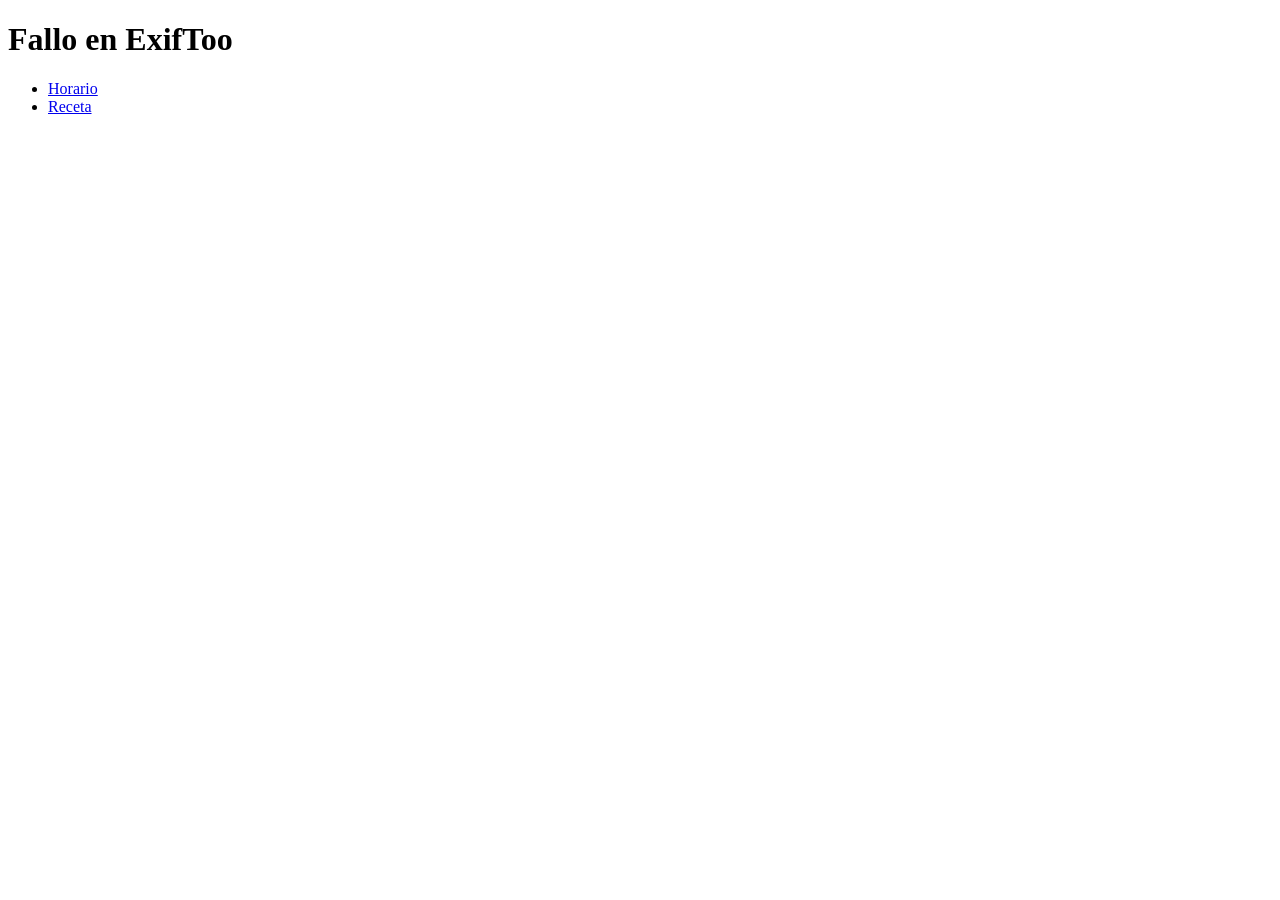
==== index.html @ f950b0fa "Se creo el emcabezado -Con un <H1> con su respectivo titulo -Se incluyó un menú de navegación dentro" ====
<!DOCTYPE html>
<html lang="en">
<head>
    <meta charset="UTF-8">
    <meta name="viewport" content="width=device-width, initial-scale=1.0">
    <title>Inicio</title>
    <link rel="stylesheet" href="style.css">
</head>
<body>
     <header>
      <h1>Fallo en ExifToo</h1>
      <nav>
        <ul>
          <li><a href="Horarios.html">Horario</a></li>
          <li><a href="Receta.html">Receta</a></li>
        </ul>
      </nav>
    </header>
</body>
</html>
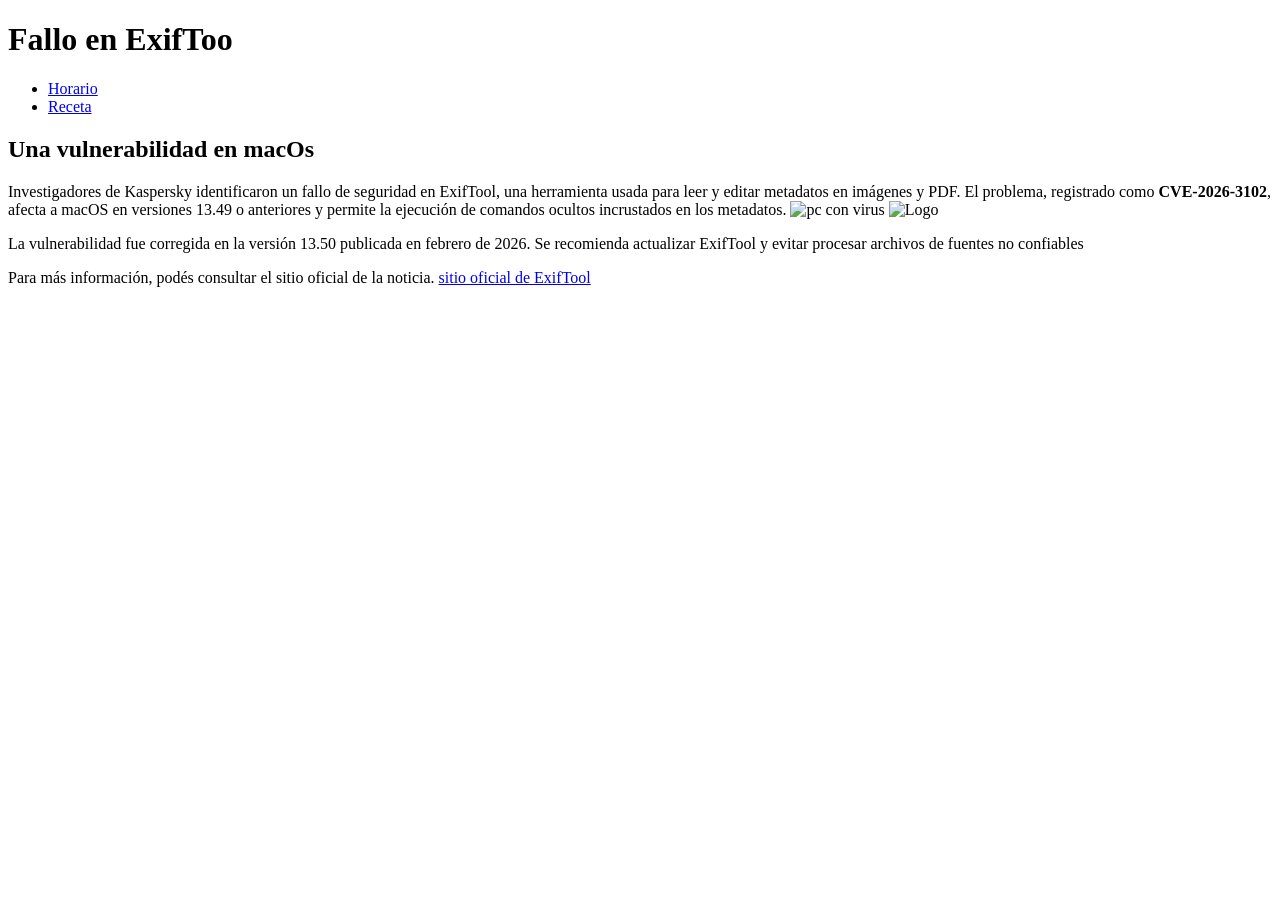
==== commit 9470db88: "Se creó la sección <main> - Se creó la sección <main> con subtítulo <h2> "Una vulnerabilidad en macO" ====
--- a/index.html
+++ b/index.html
@@ -16,5 +16,33 @@
         </ul>
       </nav>
     </header>
+     <main>
+      <h2>Una vulnerabilidad en macOs</h2>
+      <p>
+        Investigadores de Kaspersky identificaron un fallo de seguridad en
+        ExifTool, una herramienta usada para leer y editar metadatos en imágenes
+        y PDF. El problema, registrado como <strong>CVE-2026-3102</strong>,
+        afecta a macOS en versiones 13.49 o anteriores y permite la ejecución de
+        comandos ocultos incrustados en los metadatos.
+        <!-- Ruta absoluta-->
+        <img
+          src="https://imgs.search.brave.com/8a5ieo9639xCX42yy75wW_IR9vCU9mZtJISth-oz3i4/rs:fit:860:0:0:0/g:ce/aHR0cHM6Ly90aHVt/YnMuZHJlYW1zdGlt/ZS5jb20vYi9lc3Rl/dG9zY29waW8tZW4t/dW4tb3JkZW5hZG9y/LXBvcnQlQzMlQTF0/aWwtY29uLWVsLXZp/cnVzLTQwMzM3ODM1/LmpwZw" alt="pc con virus" class="img-uno"
+        />
+        <!--Ruta relativa-->
+        <img src="Logo.webp" alt="Logo" class="imgg-dos" />
+      </p>
+
+      <p>
+        La vulnerabilidad fue corregida en la versión 13.50 publicada en febrero
+        de 2026. Se recomienda actualizar ExifTool y evitar procesar archivos de
+        fuentes no confiables
+      </p>
+      <p>
+        Para más información, podés consultar el sitio oficial de la noticia.
+        <a
+          href="https://cybersecuritynews.es/una-foto-da-paso-al-ataque-el-fallo-en-exiftool-que-afecta-a-macos/"
+          >sitio oficial de ExifTool</a
+        >
+      </p>
 </body>
 </html>
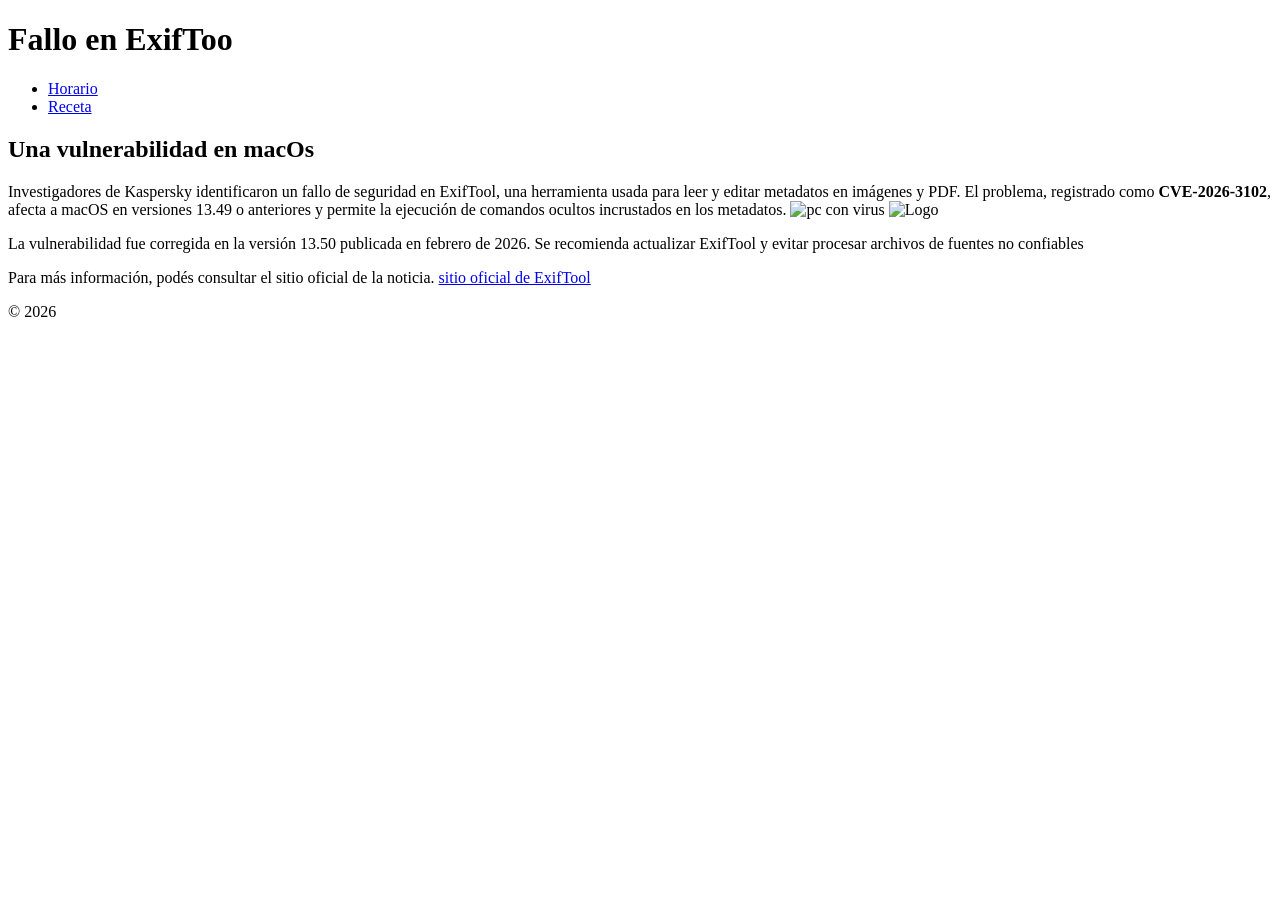
==== commit a69ab3fc: "Se agrego por ultima la etiqueta <footer>" ====
--- a/index.html
+++ b/index.html
@@ -44,5 +44,7 @@
           >sitio oficial de ExifTool</a
         >
       </p>
+      <footer>
+      <p>© 2026</p>
 </body>
 </html>
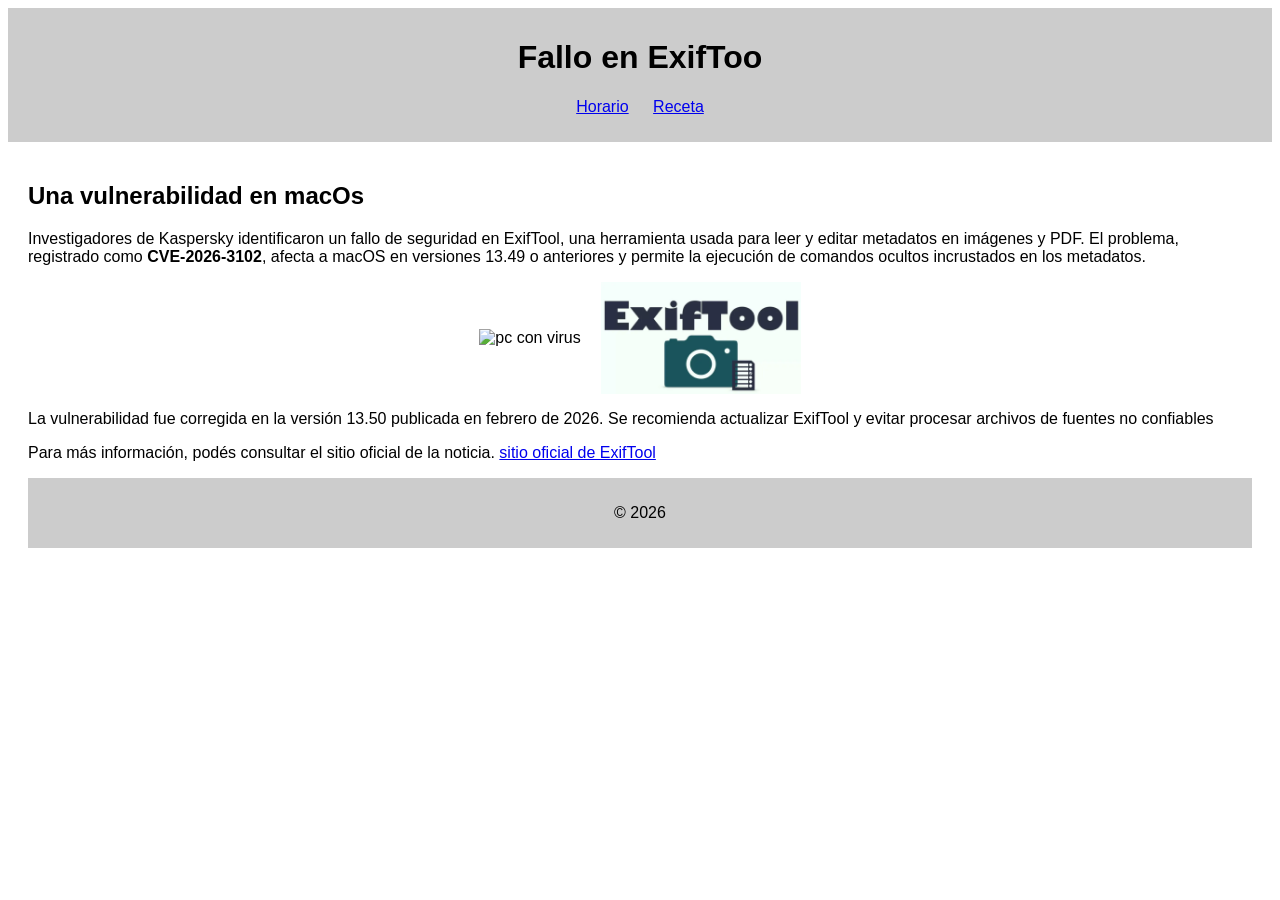
==== commit 25e54b8e: "Modificacion de codigo tanto index como style" ====
--- a/index.html
+++ b/index.html
@@ -24,13 +24,15 @@
         y PDF. El problema, registrado como <strong>CVE-2026-3102</strong>,
         afecta a macOS en versiones 13.49 o anteriores y permite la ejecución de
         comandos ocultos incrustados en los metadatos.
-        <!-- Ruta absoluta-->
+      </p>
+      <div class="imagenes ">
+         <!-- Ruta absoluta-->
         <img
           src="https://imgs.search.brave.com/8a5ieo9639xCX42yy75wW_IR9vCU9mZtJISth-oz3i4/rs:fit:860:0:0:0/g:ce/aHR0cHM6Ly90aHVt/YnMuZHJlYW1zdGlt/ZS5jb20vYi9lc3Rl/dG9zY29waW8tZW4t/dW4tb3JkZW5hZG9y/LXBvcnQlQzMlQTF0/aWwtY29uLWVsLXZp/cnVzLTQwMzM3ODM1/LmpwZw" alt="pc con virus" class="img-uno"
         />
         <!--Ruta relativa-->
         <img src="Logo.webp" alt="Logo" class="imgg-dos" />
-      </p>
+      </div>
 
       <p>
         La vulnerabilidad fue corregida en la versión 13.50 publicada en febrero
@@ -46,5 +48,6 @@
       </p>
       <footer>
       <p>© 2026</p>
+      </footer>
 </body>
 </html>
--- a/style.css
+++ b/style.css
@@ -0,0 +1,42 @@
+body {
+  font-family: Arial, sans-serif;
+}
+
+header, footer {
+  background: #ccc;
+  padding: 10px;
+  text-align: center;
+}
+
+nav ul {
+  list-style: none;
+  padding: 0;
+}
+
+nav li {
+  display: inline;
+  margin: 0 10px;
+}
+
+main {
+  padding: 20px;
+}
+
+.img-uno {
+  display: inline-block;
+  margin-right: 10px; 
+  max-width: 200px;
+  height: auto;
+}
+
+  .imgg-dos {
+  display: inline-block;
+  margin-left: 10px; 
+  max-width: 200px;
+  height: auto;
+  }
+  .imagenes {
+  display: flex;
+  align-items: center;
+  justify-content: center;
+  }
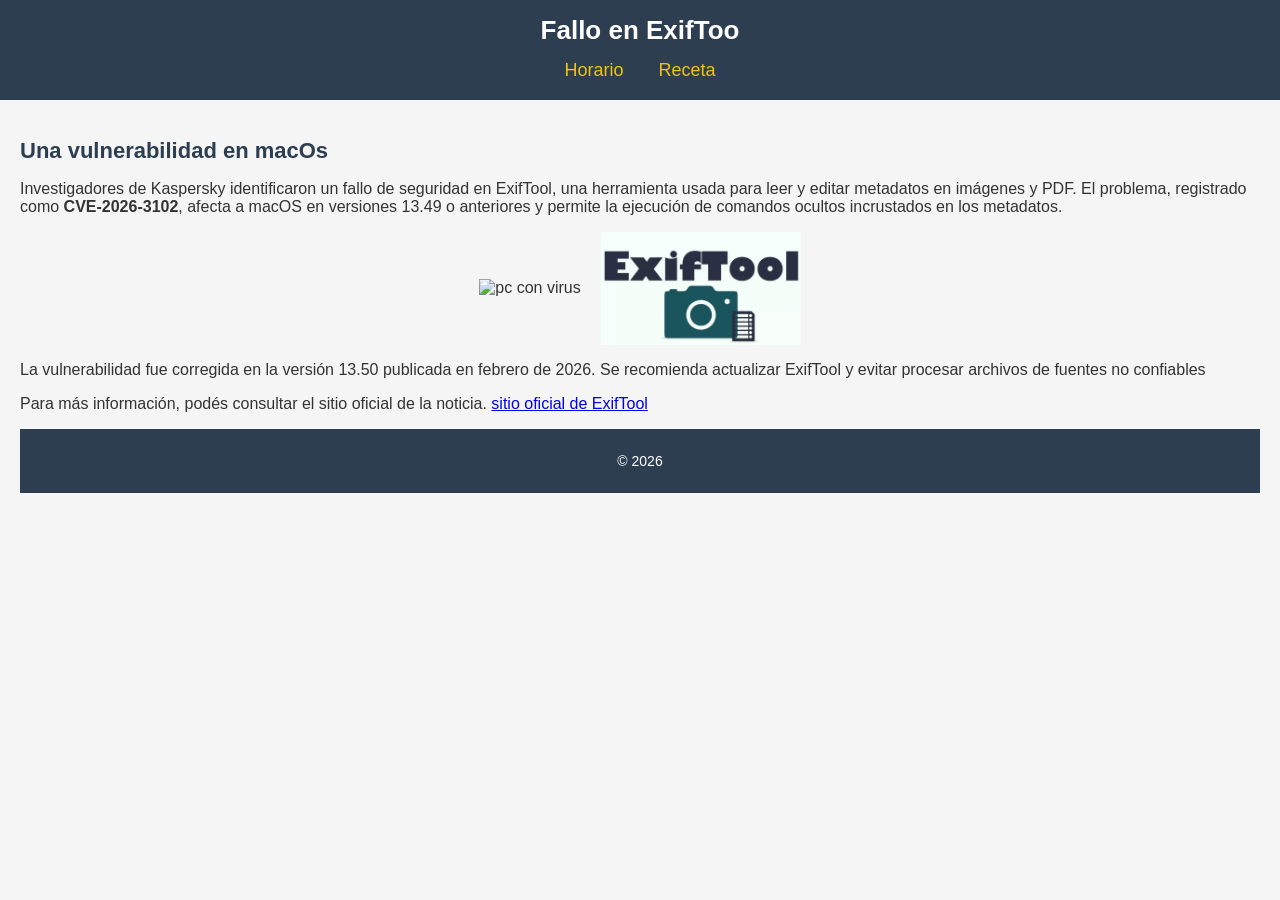
==== commit e92367ce: "Modificacion en enlace de navegacion" ====
--- a/index.html
+++ b/index.html
@@ -11,7 +11,7 @@
       <h1>Fallo en ExifToo</h1>
       <nav>
         <ul>
-          <li><a href="Horarios.html">Horario</a></li>
+          <li><a href="Horario.html">Horario</a></li>
           <li><a href="Receta.html">Receta</a></li>
         </ul>
       </nav>
--- a/style.css
+++ b/style.css
@@ -39,4 +39,143 @@
   display: flex;
   align-items: center;
   justify-content: center;
-  }+  }
+
+  /*Style para Receta.html*/
+
+body {
+  font-family: Arial, sans-serif;
+  font-size: 16px;
+  color: #333;
+  background-color: #fafafa;
+  margin: 0;
+  padding: 0;
+}
+
+header {
+  background-color: #2c3e50;
+  color: #fff;
+  padding: 20px;
+  text-align: center;
+}
+
+header h1 {
+  font-size: 28px;
+  margin: 0;
+}
+
+nav ul {
+  list-style: none;
+  margin: 10px 0 0 0;
+  padding: 0;
+  display: flex;
+  justify-content: center;
+  gap: 15px;
+}
+
+nav a {
+  color: #f1c40f;
+  font-size: 18px;
+  text-decoration: none;
+}
+
+nav a:hover {
+  text-decoration: underline;
+}
+
+main {
+  padding: 20px;
+}
+
+main h2 {
+  font-size: 22px;
+  color: #2c3e50;
+  margin-bottom: 10px;
+}
+
+ul, ol {
+  font-size: 16px;
+  color: #444;
+  line-height: 1.6;
+  margin-left: 20px;
+}
+
+footer {
+  background-color: #2c3e50;
+  color: #fff;
+  text-align: center;
+  padding: 10px;
+  font-size: 14px;
+}
+
+/*Style para Horario.html*/
+
+body {
+  font-family: Arial, sans-serif;
+  font-size: 16px;
+  color: #333;
+  background-color: #f5f5f5;
+  margin: 0;
+  padding: 0;
+}
+
+header {
+  background-color: #2c3e50;
+  color: #fff;
+  padding: 15px;
+  text-align: center;
+}
+
+header h1 {
+  font-size: 26px;
+  margin: 0;
+}
+
+nav ul {
+  list-style: none;
+  margin: 10px 0 0 0;
+  padding: 0;
+  display: flex;
+  justify-content: center;
+  gap: 15px;
+}
+
+nav a {
+  color: #f1c40f;
+  font-size: 18px;
+  text-decoration: none;
+}
+
+nav a:hover {
+  text-decoration: underline;
+}
+
+main {
+  padding: 20px;
+}
+
+table {
+  width: 100%;
+  border-collapse: collapse;
+  margin-bottom: 20px;
+  font-size: 15px;
+}
+
+th, td {
+  border: 1px solid #999;
+  padding: 8px;
+  text-align: center;
+}
+
+th {
+  background-color: #34495e;
+  color: #fff;
+}
+
+footer {
+  background-color: #2c3e50;
+  color: #fff;
+  text-align: center;
+  padding: 10px;
+  font-size: 14px;
+}
